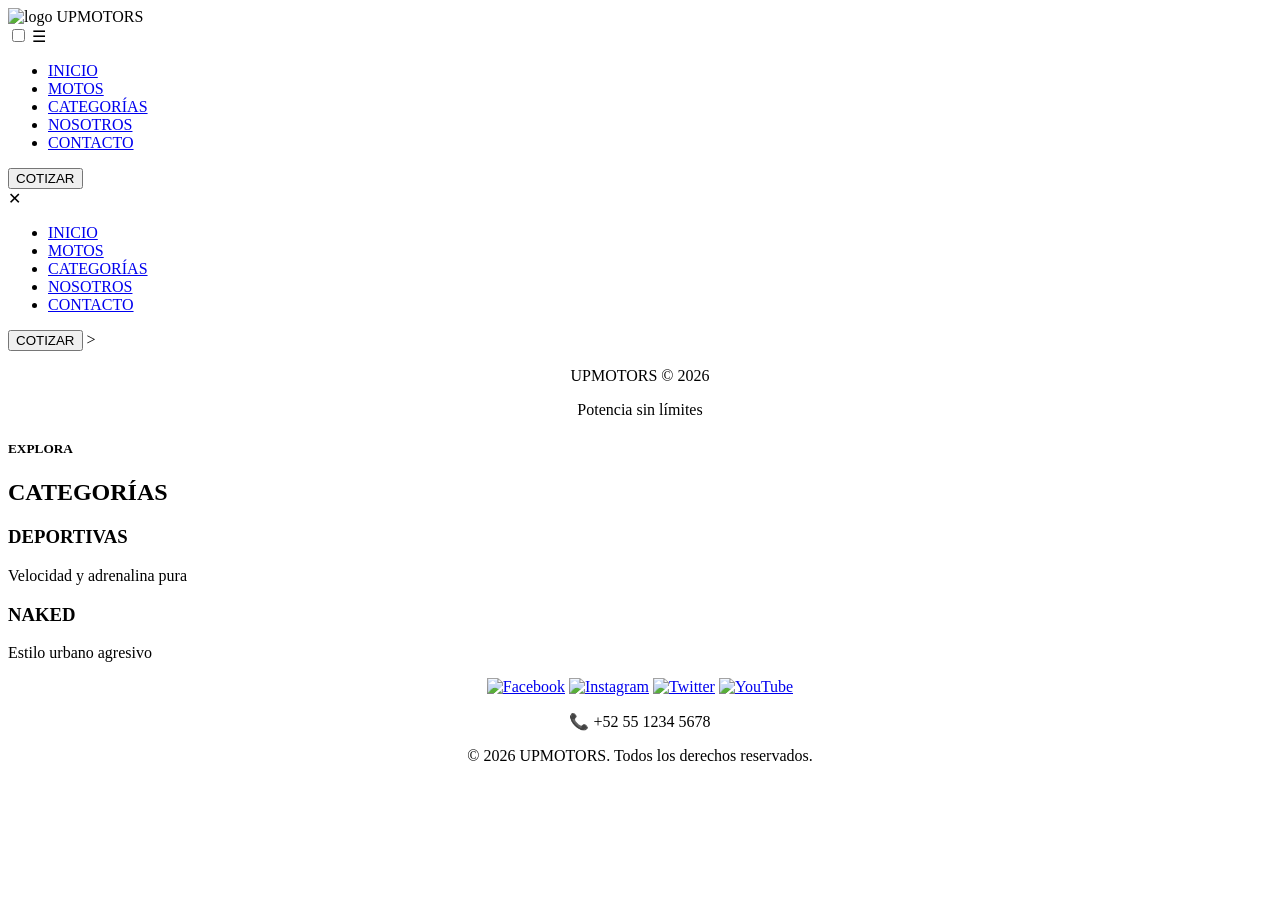
==== categoria.html @ a4138139 "first commit" ====
<!DOCTYPE html>
    <html lang="es">
    <head>
    <meta charset="UTF-8">
    <meta name="viewport" content="width=device-width, initial-scale=1.0">
    <title>CATEGORIA - Categorías</title>
    <link rel="stylesheet" href="CSS/styles.css">
    </head>
    <body>

<!-- Llamada al archivo de la barra de navegación -->
<div id="navbar"></div>
<script>
    fetch("navbar.html")
        .then(response => response.text())
        .then(data => {
            document.getElementById("navbar").innerHTML = data;
        });
</script>

    <section class="categorias">
        <h5>EXPLORA</h5>
        <h2>CATEGORÍAS</h2>
        <div class="linea"></div>

        <div class="contenedor-categorias">
        <div class="card">
        
            <h3>DEPORTIVAS</h3>
            <p>Velocidad y adrenalina pura</p>
        </div>

        <div class="card">
            <h3>NAKED</h3>
            <p>Estilo urbano agresivo</p>
        </div>
        </div>
    </section>

    </body>
    </html>
<!-- Llamada al archivo de footer -->
<div id="footer"></div>
<script>
    fetch("footer.html")
        .then(response => response.text())
        .then(data => {
            document.getElementById("footer").innerHTML = data;
        });
</script>
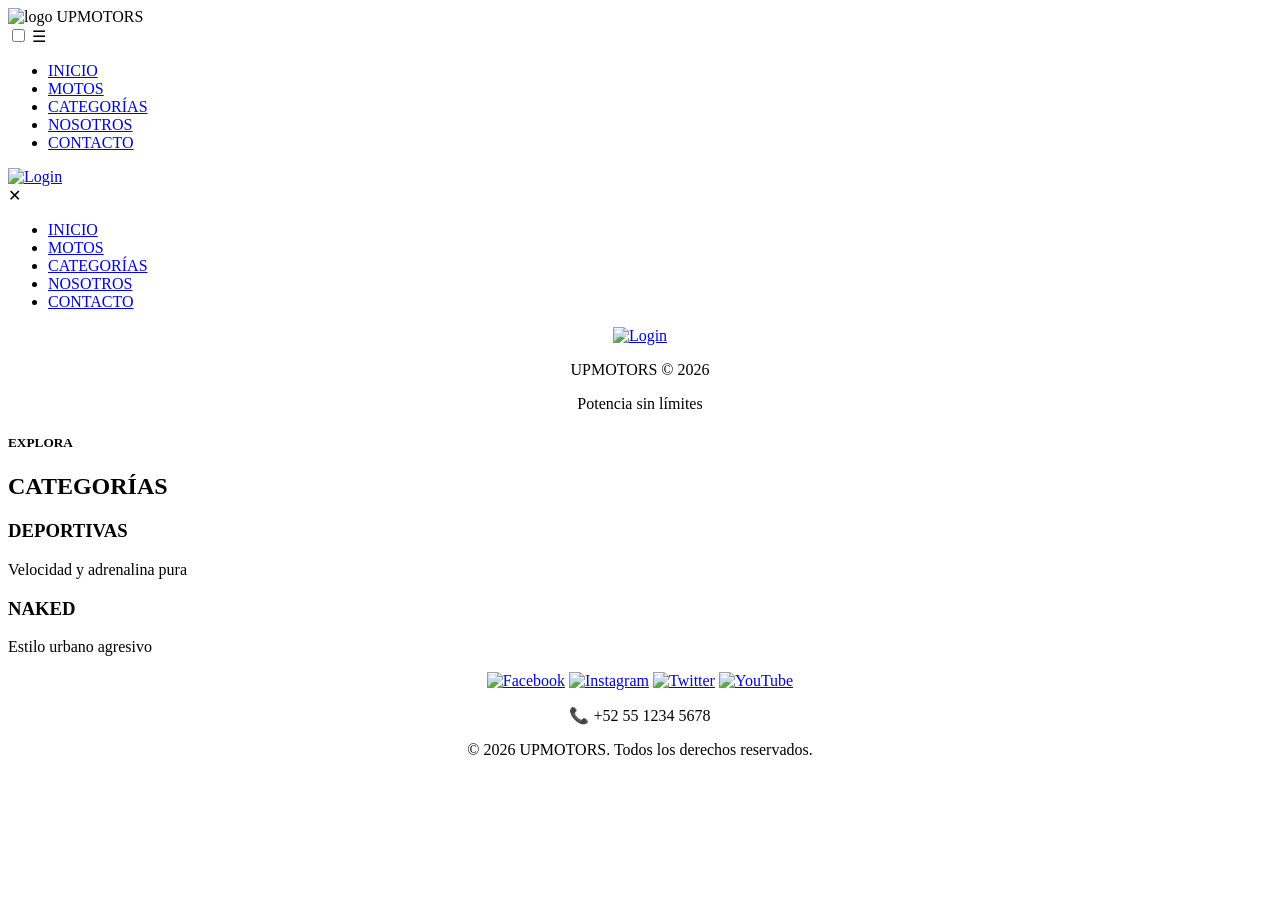
==== commit 24debb86: "first commit" ====
--- a/categoria.html
+++ b/categoria.html
@@ -9,15 +9,23 @@
     <body>
 
 <!-- Llamada al archivo de la barra de navegación -->
-<div id="navbar"></div>
-<script>
-    fetch("navbar.html")
-        .then(response => response.text())
-        .then(data => {
-            document.getElementById("navbar").innerHTML = data;
-        });
-</script>
+        <div id="navbar"></div>
 
+        <script>
+        fetch("navbar.html")
+            .then(response => response.text())
+            .then(data => {
+                document.getElementById("navbar").innerHTML = data;
+
+                // 🔥 ACTIVAR MENÚ DESPUÉS DE CARGARLO
+                const toggle = document.getElementById("menu-toggle");
+                const nav = document.getElementById("nav");
+
+                toggle.addEventListener("click", () => {
+                    nav.classList.toggle("active");
+                });
+            });
+        </script>
     <section class="categorias">
         <h5>EXPLORA</h5>
         <h2>CATEGORÍAS</h2>
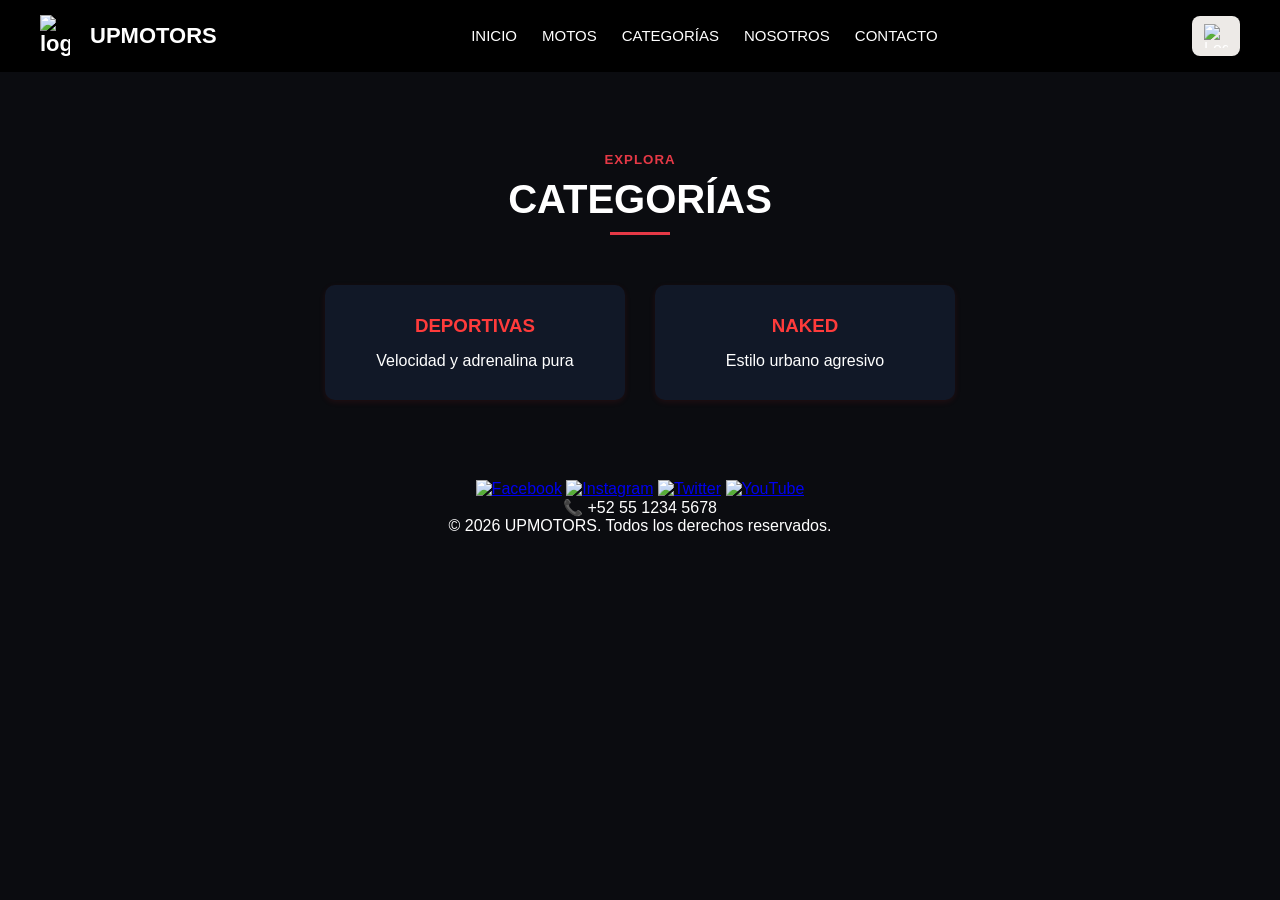
==== commit 6040046f: "Update categoria.html" ====
--- a/categoria.html
+++ b/categoria.html
@@ -4,7 +4,7 @@
     <meta charset="UTF-8">
     <meta name="viewport" content="width=device-width, initial-scale=1.0">
     <title>CATEGORIA - Categorías</title>
-    <link rel="stylesheet" href="CSS/styles.css">
+    <link rel="stylesheet" href="css/styles.css">
     </head>
     <body>
 
@@ -55,4 +55,4 @@
         .then(data => {
             document.getElementById("footer").innerHTML = data;
         });
-</script>+</script>
--- a/css/styles.css
+++ b/css/styles.css
@@ -0,0 +1,727 @@
+
+    
+    
+    
+    * {
+    margin: 0;
+    padding: 0;
+    box-sizing: border-box;
+    font-family: 'Poppins', sans-serif;
+    }
+
+    body {
+    background-color: #0b0c10;
+    color: #fff;
+    }
+
+    /* NAVBAR */
+    header {
+    display: flex;
+    justify-content: space-between;
+    align-items: center;
+    background-color: #000;
+    padding: 15px 60px;
+    }
+
+    .logo {
+    display: flex;
+    align-items: center;
+    font-weight: 700;
+    font-size: 1.2rem;
+    }
+
+    .logo span {
+    margin-left: 10px;
+    }
+
+    nav ul {
+    list-style: none;
+    display: flex;
+    gap: 30px;
+    }
+
+    nav ul li a {
+    text-decoration: none;
+    color: #fff;
+    font-weight: 500;
+    transition: color 0.3s;
+    }
+
+    nav ul li a:hover,
+    nav ul li a.active {
+    color: #e63946;
+    }
+
+    .btn-cotizar {
+    background-color: #e63946;
+    color: #fff;
+    border: none;
+    padding: 10px 20px;
+    font-weight: 600;
+    cursor: pointer;
+    transition: background 0.3s;
+    }
+
+    .btn-cotizar:hover {
+    background-color: #ff4d5a;
+    }
+
+    /* HERO SECTION */
+    .hero {
+    text-align: center;
+    padding: 120px 20px;
+    position: relative;
+    
+    }
+
+    .hero2 {
+    text-align: center;
+    padding: 180px 50px;
+    position: relative;
+    background-color: #e6111f;
+    }
+    .hero h1 {
+    color: #e63946;
+    font-weight: 600;
+    letter-spacing: 1px;
+    margin-bottom: 15px;
+    }
+
+    .hero h1 {
+    font-size: 3rem;
+    font-weight: 800;
+    text-transform: uppercase;
+    margin-bottom: 20px;
+    }
+
+    .hero p {
+    color: #ccc;
+    max-width: 600px;
+    margin: 0 auto 40px;
+    line-height: 1.6;
+    }
+
+    .hero-buttons {
+    display: flex;
+    justify-content: center;
+    gap: 20px;
+    }
+
+    .btn {
+    padding: 12px 30px;
+    font-weight: 600;
+    border: none;
+    cursor: pointer;
+    transition: all 0.3s;
+    }
+
+    .btn-red {
+    background-color: #e63946;
+    color: #fff;
+    }
+
+    .btn-red:hover {
+    background-color: #ff4d5a;
+    }
+
+    .btn-outline {
+    background: transparent;
+    border: 2px solid #cb1212;
+    color: #fff;
+    }
+
+    .btn-outline:hover {
+    background-color: #fff;
+    color: #000;
+    }
+
+    /* SECCIÓN CATEGORÍAS */
+    .categorias {
+    text-align: center;
+    padding: 80px 20px;
+    background-color: #0b0c10;
+    }
+
+    .categorias h5 {
+    color: #e63946;
+    font-weight: 600;
+    letter-spacing: 1px;
+    margin-bottom: 10px;
+    }
+
+    .categorias h2 {
+    font-size: 2.5rem;
+    font-weight: 800;
+    text-transform: uppercase;
+    margin-bottom: 10px;
+    }
+
+    .linea {
+    width: 60px;
+    height: 3px;
+    background-color: #e63946;
+    margin: 0 auto 50px;
+    }
+
+    .contenedor-categorias {
+    display: flex;
+    justify-content: center;
+    flex-wrap: wrap;
+    gap: 30px;
+    }
+
+    .card {
+    background: linear-gradient(145deg, #111, #1a1a1a);
+    width: 280px;
+    padding: 40px 20px;
+    border-radius: 8px;
+    text-align: center;
+    transition: transform 0.3s, background 0.3s;
+    }
+
+    .card:hover {
+    transform: translateY(-10px);
+    background: linear-gradient(145deg, #1a1a1a, #222);
+    }
+
+/*MOTOS*/
+
+    h1 {
+    text-align: center;
+    color: #f1eaea;
+    }
+
+    .grid {
+    display: grid;
+    grid-template-columns: repeat(auto-fit, minmax(250px, 1fr));
+    gap: 20px;
+    margin-top: 30px;
+    }
+
+    .card {
+    background-color: #fff;
+    border-radius: 8px;
+    box-shadow: 0 2px 6px rgba(228, 44, 44, 0.1);
+    overflow: hidden;
+    transition: transform 0.2s ease;
+    }
+
+    .card:hover {
+    transform: translateY(-5px);
+    }
+
+    .card img {
+    width: 100%;
+    height: 180px;
+    object-fit: contain;
+    background-color: #fafafa;
+    }
+
+    .card-content {
+    padding: 15px;
+    }
+
+    .oferta {
+    color: #007bff;
+    font-weight: bold;
+    font-size: 14px;
+    }
+
+    .titulo {
+    font-size: 16px;
+    font-weight: bold;
+    margin: 5px 0;
+    color: #f1f0f0;
+    }
+
+    .precio {
+    color: #e60000;
+    font-size: 18px;
+    font-weight: bold;
+    }
+
+    .precio-anterior {
+    text-decoration: line-through;
+    color: #888;
+    font-size: 14px;
+    margin-left: 5px;
+    }
+
+    .financiamiento {
+    color: #28a745;
+    font-size: 13px;
+    margin-top: 5px;
+    }
+        
+
+/* ============================= */
+/* FINALIZAR PEDIDO */
+/* ============================= */
+
+* {
+    margin: 0;
+    padding: 0;
+    box-sizing: border-box;
+    font-family: 'Poppins', sans-serif;
+}
+
+body {
+    background-color: #0b0c10;
+    color: #fff;
+}
+
+/* HEADER */
+header {
+    background-color: #000;
+    padding: 15px 60px;
+    display: flex;
+    justify-content: space-between;
+    align-items: center;
+}
+
+.logo {
+    font-weight: 700;
+    font-size: 1.2rem;
+}
+
+.secure {
+    color: #e63946;
+    font-weight: 600;
+}
+
+/* Centrar todo el main checkout */
+.checkout-container {
+    background-color: #0b0c10;
+    display: flex;
+    justify-content: center; /* Centrado horizontal */
+    align-items: center;     /* Centrado vertical */
+    min-height: 100vh;       /* Ocupa toda la altura de la ventana */
+    padding: 20px;           /* Espaciado interno */
+    box-sizing: border-box;
+}
+
+/* Ajustar el formulario para que no sea muy ancho en pantallas grandes */
+.checkout-form {
+    width: 100%;
+    max-width: 500px; /* ancho máximo del formulario */
+    background-color: #1a242d;
+    padding: 30px;
+    border-radius: 10px;
+    box-shadow: 0 4px 15px rgba(0,0,0,0.1);
+}
+
+.checkout-form h2 {
+    margin-bottom: 20px;
+    color: #e63946;
+}
+
+.input-group {
+    display: grid;
+    gap: 15px;
+    margin-bottom: 30px;
+}
+
+.input-group input {
+    padding: 12px;
+    border: none;
+    border-radius: 6px;
+    background-color: #1a1a1a;
+    color: white;
+}
+
+.options {
+    display: flex;
+    flex-direction: column;
+    gap: 10px;
+    margin-bottom: 30px;
+}
+
+.options input {
+    margin-right: 10px;
+    accent-color: #e63946;
+}
+
+.btn-confirmar {
+    width: 100%;
+    padding: 15px;
+    background-color: #e63946;
+    border: none;
+    border-radius: 8px;
+    color: white;
+    font-weight: 600;
+    cursor: pointer;
+    transition: 0.3s;
+}
+
+.btn-confirmar:hover {
+    background-color: #ff4d5a;
+}
+
+/* RESUMEN */
+.checkout-summary {
+    background-color: #111;
+    padding: 40px;
+    border-radius: 10px;
+    height: fit-content;
+}
+
+.checkout-summary h2 {
+    margin-bottom: 25px;
+    color: #e63946;
+}
+
+.product {
+    display: flex;
+    justify-content: space-between;
+    margin-bottom: 15px;
+    font-size: 0.95rem;
+}
+
+.total {
+    display: flex;
+    justify-content: space-between;
+    margin-top: 25px;
+    font-weight: 700;
+    font-size: 1.1rem;
+    border-top: 1px solid #333;
+    padding-top: 15px;
+}
+
+/* RESPONSIVE */
+@media (max-width: 900px) {
+    .checkout-container {
+        grid-template-columns: 1fr;
+    }
+}
+
+.btn-comprar{
+    display: block;
+    margin-top: 15px;
+    padding: 10px;
+    background-color: #e63946;
+    color: white;
+    text-align: center;
+    border-radius: 5px;
+    text-decoration: none;
+    transition: 0.3s;
+}
+
+.btn-comprar:hover{
+    background-color: #c1121f;
+}
+
+
+
+
+
+
+
+/* ========================= */
+/* NAVBAR BASE */
+/* ========================= */
+
+/* ===== RESET ===== */
+* {
+    margin: 0;
+    padding: 0;
+    box-sizing: border-box;
+    font-family: Arial, sans-serif;
+}
+
+/* ===== NAVBAR GENERAL ===== */
+.navbar {
+    display: flex;
+    align-items: center;
+    justify-content: space-between;
+    background: #000;
+    padding: 15px 40px;
+    position: relative;
+}
+
+.logo {
+    display: flex;
+    align-items: center;
+    gap: 10px;
+    color: #fff;
+    font-weight: bold;
+}
+
+/* Ocultar checkbox */
+#menu-toggle-checkbox {
+    display: none;
+}
+
+/* ===== MENÚ ESCRITORIO Y TABLET ===== */
+.nav-desktop ul {
+    display: flex;
+    gap: 25px;
+    list-style: none;
+}
+
+.nav-desktop a {
+    text-decoration: none;
+    color: #fff;
+    font-size: 15px;
+}
+
+.nav-desktop a:hover {
+    color: #e63946;
+}
+
+.btn-cotizar {
+    background: #e63946;
+    color: #fff;
+    border: none;
+    padding: 8px 18px;
+    cursor: pointer;
+    font-weight: bold;
+}
+
+.menu-toggle,
+.nav-mobile {
+    display: none;
+}
+
+/* ===== MÓVIL ===== */
+@media (max-width: 768px) {
+
+    .nav-desktop,
+    .desktop-btn {
+        display: none;
+    }
+
+    .menu-toggle {
+        display: block;
+        font-size: 28px;
+        color: #fff;
+        cursor: pointer;
+    }
+
+    .nav-mobile {
+        position: fixed;
+        top: 0;
+        right: -75%;
+        width: 75%;
+        height: 100vh;
+        background: #000;
+        padding: 100px 20px;
+        display: flex;
+        flex-direction: column;
+        justify-content: space-between;
+
+        gap: 30px;
+        transition: right 0.4s ease;
+        z-index: 9999;
+    }
+
+    #menu-toggle-checkbox:checked ~ .nav-mobile {
+        right: 0;
+        
+    }
+
+    .nav-mobile ul {
+        list-style: none;
+        display: flex;
+        flex-direction: column;
+        gap: 25px;
+        align-items: center;
+    }
+
+    .nav-mobile a {
+        text-decoration: none;
+        color: #fff;
+        font-size: 18px;
+    }
+
+    .close-btn {
+        position: absolute;
+        top: 25px;
+        right: 25px;
+        font-size: 28px;
+        color: #fff;
+        cursor: pointer;
+    }
+}
+
+/* RESET */
+*{
+    margin:0;
+    padding:0;
+    box-sizing:border-box;
+}
+
+/* BODY */
+body{
+    font-family: Arial, Helvetica, sans-serif;
+    background:#0b0c10;
+    color:white;
+}
+
+
+.logo{
+    font-size:22px;
+    font-weight:bold;
+}
+
+.back-link{
+    color:white;
+    text-decoration:none;
+}
+
+.back-link:hover{
+    color:#ff3b3b;
+}
+
+/* HERO */
+.hero{
+    text-align:center;
+    padding:80px 10%;
+}
+
+.hero h1{
+    font-size:50px;
+    color:#ff3b3b;
+}
+
+.hero p{
+    max-width:700px;
+    margin:20px auto;
+    line-height:1.6;
+    color:#ccc;
+}
+
+/* INFO SECTION */
+.info-section{
+    display:flex;
+    flex-wrap:wrap;
+    gap:40px;
+    justify-content:center;
+    padding:60px 8%;
+}
+
+/* CARDS */
+.card{
+    background:#111827;
+    padding:30px;
+    border-radius:10px;
+    width:300px;
+    text-align:center;
+    transition:0.3s;
+}
+
+.card:hover{
+    transform:translateY(-5px);
+    background:#1f2937;
+}
+
+.card h3{
+    color:#ff3b3b;
+    margin-bottom:15px;
+}
+
+/* BUTTON */
+.btn{
+    display:inline-block;
+    margin-top:30px;
+    padding:12px 25px;
+    background:#ff3b3b;
+    color:white;
+    text-decoration:none;
+    border-radius:5px;
+    font-weight:bold;
+    transition:0.3s;
+}
+
+.btn:hover{
+    background:#e11d48;
+}
+
+.center{
+    text-align:center;
+}
+
+/* UBICACIÓN */
+.ubicacion{
+    padding:60px 8%;
+    background:#0f172a;
+    text-align:center;
+}
+
+.ubicacion h2{
+    color:#ff3b3b;
+    margin-bottom:40px;
+    font-size:32px;
+}
+
+.ubicacion-contenido{
+    display:flex;
+    flex-wrap:wrap;
+    gap:40px;
+    justify-content:center;
+    align-items:center;
+}
+
+.datos{
+    max-width:300px;
+    text-align:left;
+    line-height:1.6;
+    color:#ccc;
+}
+
+.mapa{
+    width:350px;
+    border-radius:10px;
+    overflow:hidden;
+}
+
+/* FOOTER */
+.footer{
+    text-align:center;
+    padding:30px;
+    background:#0b0c10;
+    margin-top:50px;
+    color:#aaa;
+}
+
+/* BOTÓN LOGIN VISIBLE */
+.login-icon {
+    display: flex;
+    align-items: center;
+    justify-content: center;
+    background-color: #edeae7;      /* color destacado */
+    color: #fff;
+    padding: 8px 12px;              /* espacio interno para que se vea como botón */
+    border-radius: 8px;             /* esquinas redondeadas */
+    box-shadow: 0 4px 8px rgba(0,0,0,0.2); /* sombra suave */
+    transition: all 0.3s ease;
+}
+
+/* Imagen dentro del botón */
+.login-icon img {
+    width: 24px;
+    height: 24px;
+}
+
+/* Hover */
+.login-icon:hover {
+    background-color: #dbd7d5;      /* cambia un poco el color */
+    transform: scale(1.05);         /* pequeño zoom */
+    cursor: pointer;
+}
+
+/* Versión móvil: un poco más grande y centrado */
+.nav-mobile .login-icon {
+    width: 60px;
+    height: 60px;
+    margin: 10px auto;
+    border-radius: 50%;             /* redondo en móvil */
+    background-color: #ebe8e7;
+    display: flex;
+    align-items: center;
+    justify-content: center;
+}
+
+.nav-mobile .login-icon img {
+    width: 30px;
+    height: 30px;
+}
